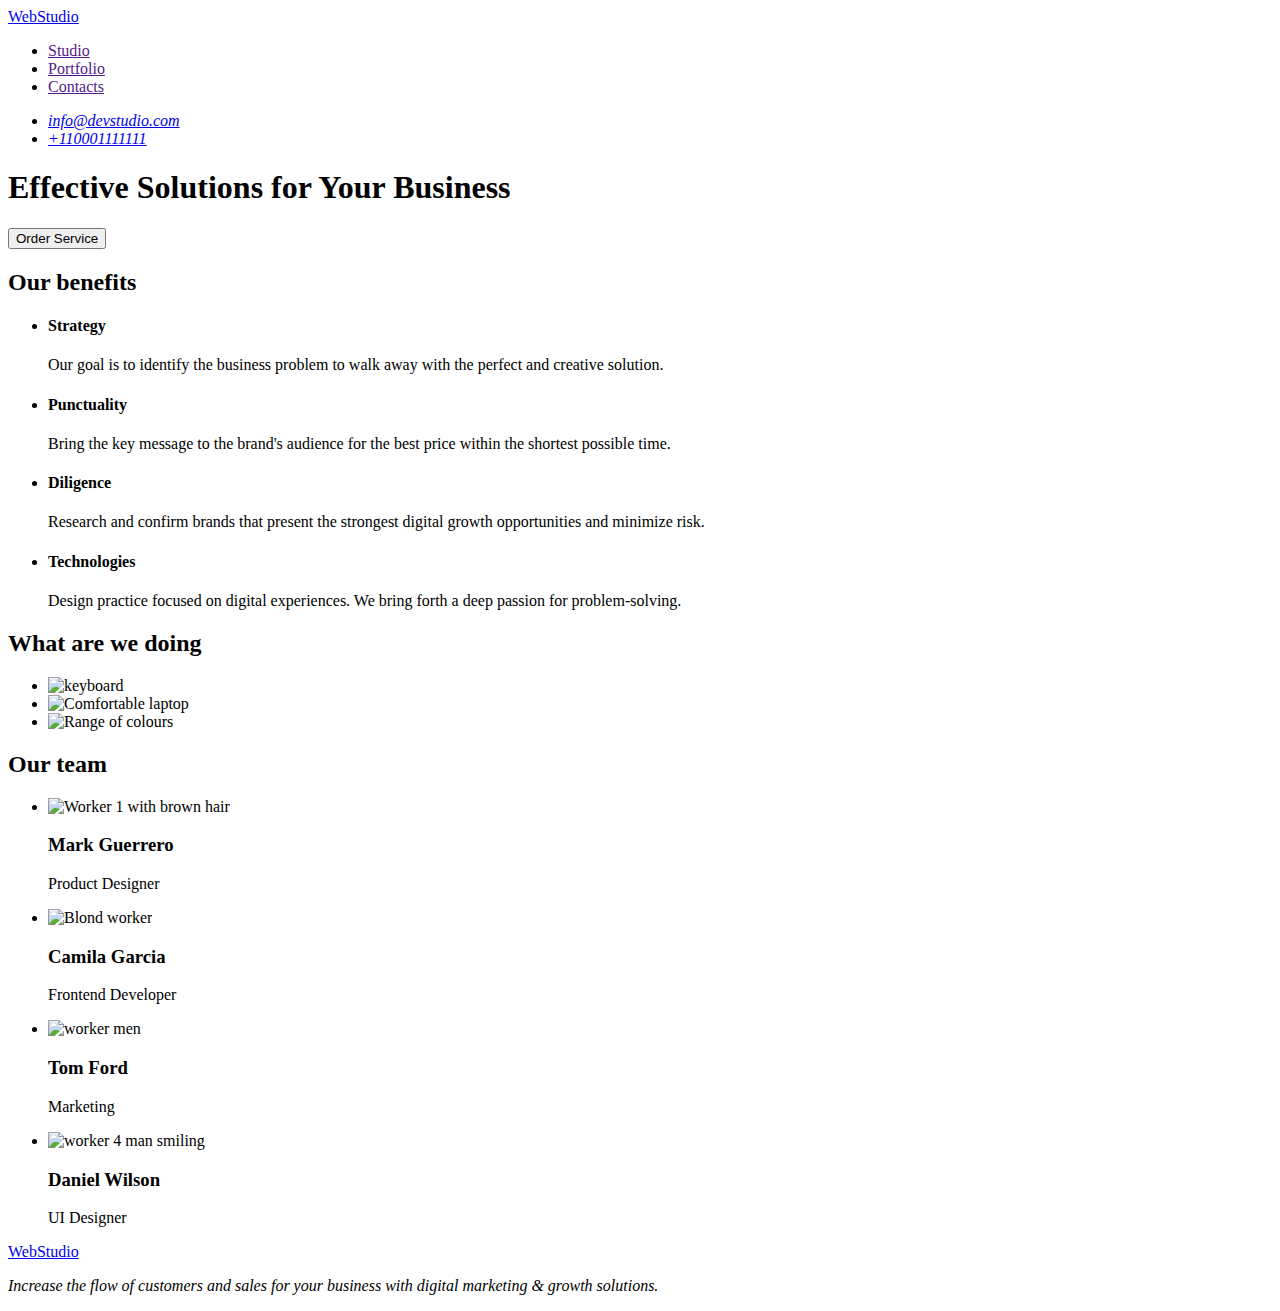
==== index.html @ c7a53193 "1" ====
<!DOCTYPE html>
<html lang="en">
<head>
    <meta charset="UTF-8">
    <meta http-equiv="X-UA-Compatible" content="IE=edge">
    <meta name="viewport" content="width=device-width, initial-scale=1.0">
    <title>Studio</title>
</head>
<body>
    <header>
        <nav>
            <a
            href="./index.html">WebStudio</a>
            <ul>
                <li>
                    <a 
                    href="">Studio</a>
                </li>
                <li>
                    <a 
                    href="">Portfolio</a>
                </li>
                <li>
                    <a 
                    href="">Contacts</a>
                </li>
            </ul>    
        </nav>
        <address>
            <ul>
            <li>
                <a 
                href="mailto:info@devstudio.com"target="_blank">info@devstudio.com
                 </a>
            </li>
            <li>
                <a
            href="tel:+110001111111">+110001111111</a></li>
            </ul>
        </address>
    </header>
    <main>
        <h1>Effective Solutions for Your Business</h1>
        <button type="button">Order Service</button>
        <section>
            <h2>Our benefits</h2>
            <ul>
                <li>
                    <h4>Strategy</h4>
                    <p>
                        Our goal is to identify the business problem to walk away with the perfect and creative solution.
                    </p>
                </li>
                <li>
                    <h4>Punctuality</h4>
                    <p>
                        Bring the key message to the brand's audience for the best price within the shortest possible time.
                    </p>
                </li>
                <li>
                    <h4>Diligence</h4>
                    <p>
                        Research and confirm brands that present the strongest digital growth opportunities and minimize risk.
                    </p>
                </li>
                <li>
                    <h4>Technologies</h4>
                </li>
                <p>
                    Design practice focused on digital experiences. We bring forth a deep passion for problem-solving.
                </p>
            </ul>
        </section>
        <section>
            <h2>What are we doing</h2>
            <ul>
                <li>
                    <img src="./images/work 1.jpg" 
                    alt="keyboard"
                    width="360">
                </li>
                <li>
                    <img src="./images/work 2.jpg"
                    alt="Comfortable laptop"
                    width="360">
                </li>
                <li>
                    <img src="./images/work 3.jpg"
                    alt="Range of colours"
                    width="360">
                </li>
            </ul>
        </section>
        <section>
            <h2>Our team</h2>
            <ul>
                <li>
                    <img src="./images/worker 1.jpg"
                    alt="Worker 1 with brown hair"
                    width="264">
                    <h3>Mark Guerrero</h3>
                    <p>Product Designer</p>
                </li>
                <li>
                    <img src="./images/worker 2.jpg"
                    alt="Blond worker"
                    width="264">
                    <h3>Camila Garcia</h3>
                    <p>Frontend Developer</p>
                </li>
                <li>
                    <img src="./images/worker 3.jpg"
                    alt="worker men"
                    width="264">
                    <h3>Tom Ford</h3>
                    <p>Marketing</p>
                </li>
                <li>
                    <img src="./images/worker 4.jpg"
                    alt="worker 4 man smiling"
                    width="264">
                    <h3>Daniel Wilson</h3>
                    <p>UI Designer</p>
                </li>
            </ul>
        </section>
    </main>
    <footer>
        <a
        href="./index.html">WebStudio</a> 
        <address>
            <p>
                Increase the flow of customers and sales for your business with digital marketing & growth solutions.
            </p>
    </footer>
</body>
</html>
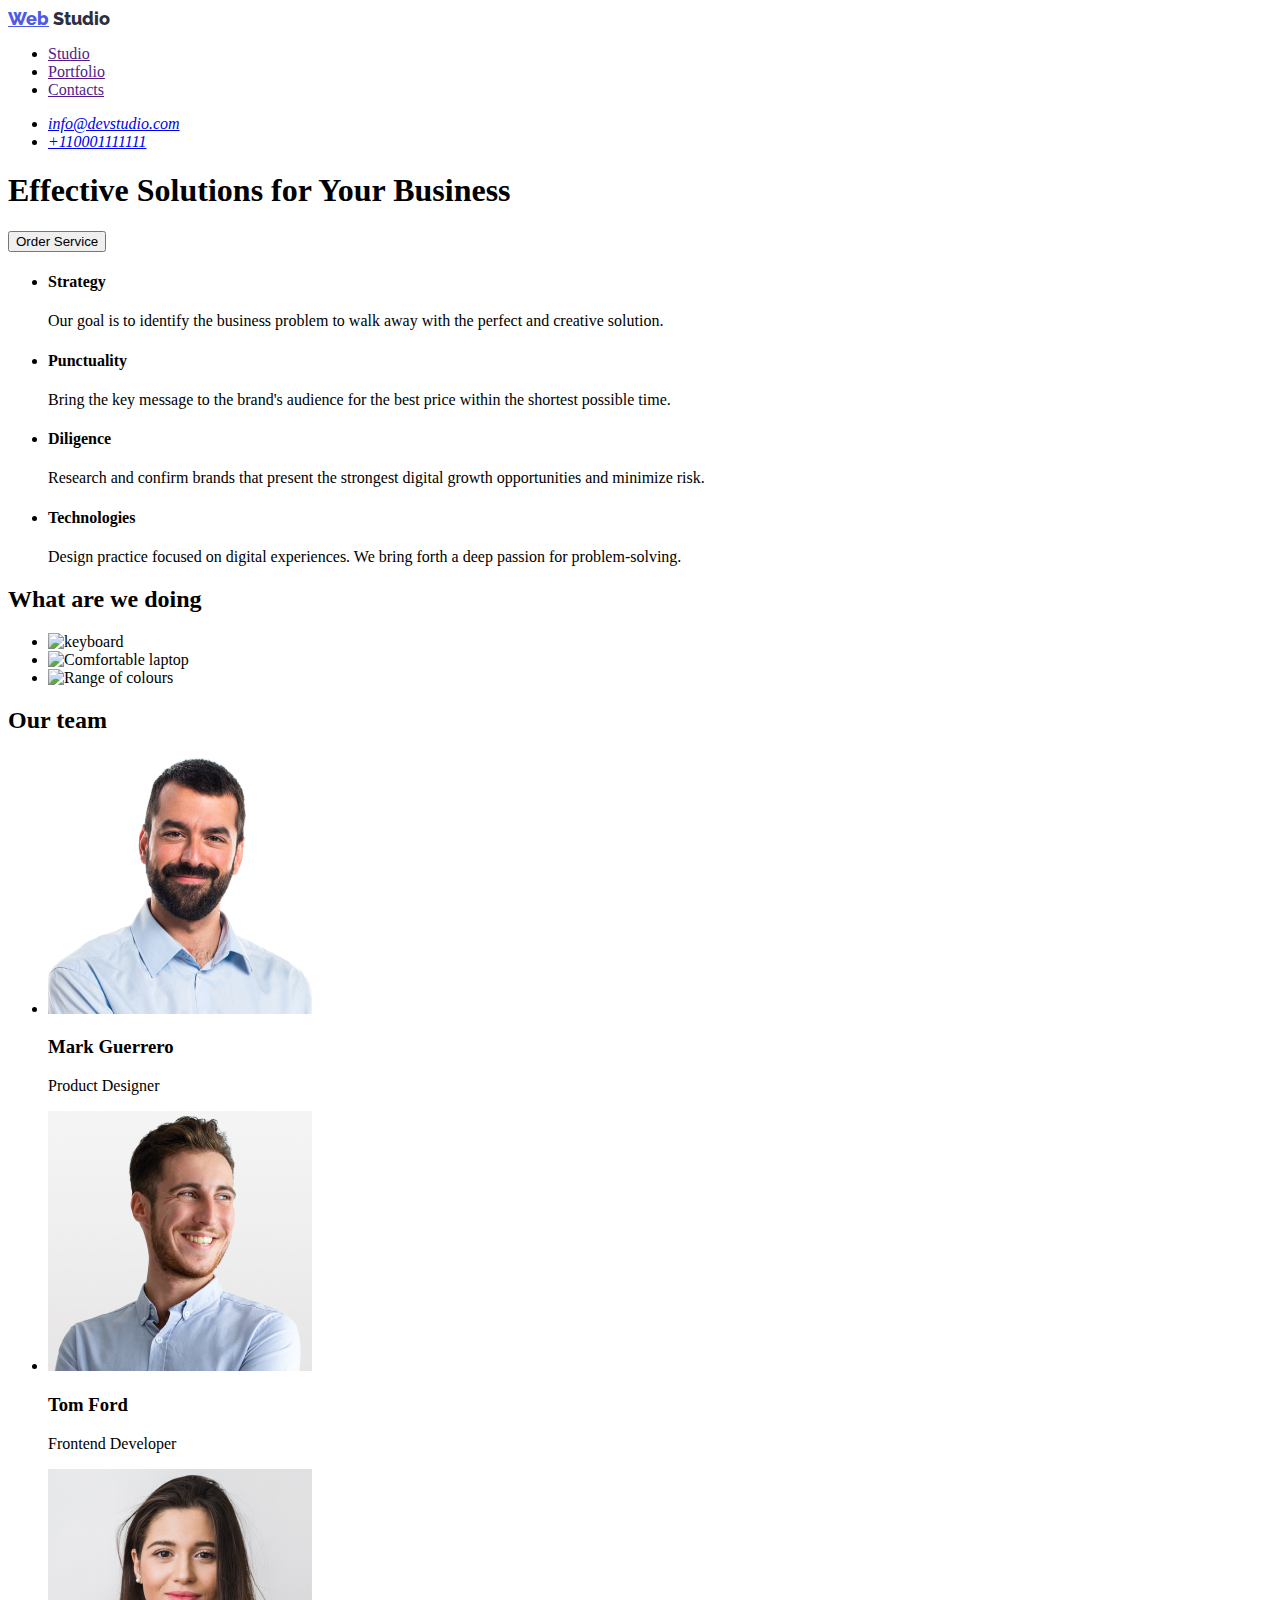
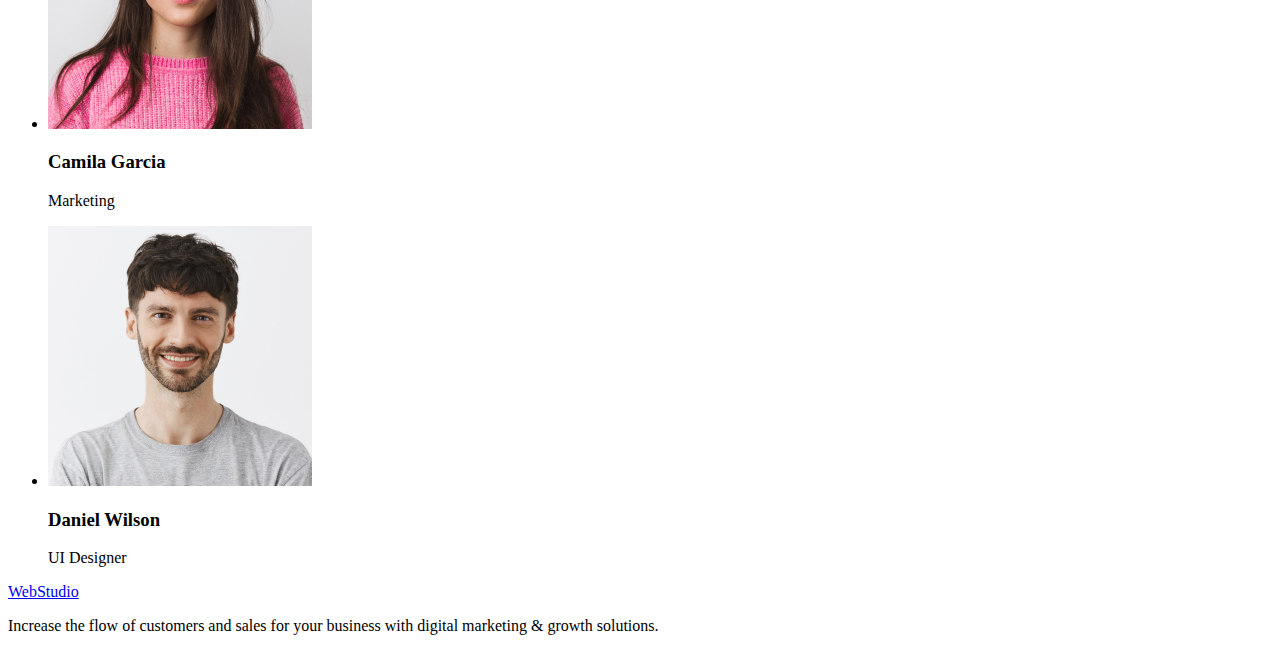
==== commit 882945c5: "classes" ====
--- a/index.html
+++ b/index.html
@@ -2,78 +2,84 @@
 <html lang="en">
 <head>
     <meta charset="UTF-8">
+    <link rel="preconnect" href="https://fonts.googleapis.com">
+    <link rel="preconnect" href="https://fonts.gstatic.com" crossorigin>
+    <link href="https://fonts.googleapis.com/css2?family=Raleway:wght@800&family=Roboto:wght@400;500;700;900&display=swap" rel="stylesheet">
     <meta http-equiv="X-UA-Compatible" content="IE=edge">
     <meta name="viewport" content="width=device-width, initial-scale=1.0">
     <title>Studio</title>
+    <link rel="stylesheet" href="./css/styles.css" />
 </head>
 <body>
-    <header>
-        <nav>
-            <a
-            href="./index.html">WebStudio</a>
-            <ul>
-                <li>
+    <header class="header">
+        <nav class="header-nav">
+            <a class="logo-web"
+            href="./index.html">Web</a>
+            <span class="logo-studio"> Studio </span>
+            <ul class="list">
+                <li class="nav-list">
                     <a 
                     href="">Studio</a>
                 </li>
-                <li>
+                <li class="nav-list">
                     <a 
                     href="">Portfolio</a>
                 </li>
-                <li>
+                <li class="nav-list">
                     <a 
                     href="">Contacts</a>
                 </li>
             </ul>    
         </nav>
-        <address>
-            <ul>
-            <li>
+        <address class="header-contacts">
+            <ul class="header-contact-list">
+            <li class="adress-list">
                 <a 
                 href="mailto:info@devstudio.com"target="_blank">info@devstudio.com
                  </a>
             </li>
-            <li>
+            <li class="adress-list">
                 <a
             href="tel:+110001111111">+110001111111</a></li>
             </ul>
         </address>
     </header>
-    <main>
-        <h1>Effective Solutions for Your Business</h1>
-        <button type="button">Order Service</button>
-        <section>
-            <h2>Our benefits</h2>
+    <main class="main">
+        <h1 class="title">Effective Solutions for Your Business</h1>
+        <button type="button" class="button-studio">Order Service</button>
+        <!-- Our benefits section -->
+        <section class="benefits-section">
             <ul>
                 <li>
-                    <h4>Strategy</h4>
-                    <p>
+                    <h4 class="features">Strategy</h4>
+                    <p class="about-features">
                         Our goal is to identify the business problem to walk away with the perfect and creative solution.
                     </p>
                 </li>
                 <li>
-                    <h4>Punctuality</h4>
-                    <p>
+                    <h4 class="features">Punctuality</h4>
+                    <p class="about-features">
                         Bring the key message to the brand's audience for the best price within the shortest possible time.
                     </p>
                 </li>
                 <li>
-                    <h4>Diligence</h4>
-                    <p>
+                    <h4 class="features">Diligence</h4>
+                    <p class="about-features">
                         Research and confirm brands that present the strongest digital growth opportunities and minimize risk.
                     </p>
                 </li>
                 <li>
-                    <h4>Technologies</h4>
+                    <h4 class="features">Technologies</h4>
                 </li>
-                <p>
+                    <p class="about-features"> 
                     Design practice focused on digital experiences. We bring forth a deep passion for problem-solving.
                 </p>
             </ul>
-        </section>
-        <section>
-            <h2>What are we doing</h2>
-            <ul>
+        </section >
+        <!--What are we doing section -->
+        <section class="work-section">
+            <h2 class="work-title">What are we doing</h2>
+            <ul class="images">
                 <li>
                     <img src="./images/work 1.jpg" 
                     alt="keyboard"
@@ -91,45 +97,45 @@
                 </li>
             </ul>
         </section>
-        <section>
-            <h2>Our team</h2>
-            <ul>
+        <!-- Our team sectiom-->
+        <section class="team-section">
+            <h2 class="team-title">Our team</h2>
+            <ul class="images">
                 <li>
-                    <img src="./images/worker 1.jpg"
+                    <img src="./images/mark.jpg"
                     alt="Worker 1 with brown hair"
                     width="264">
-                    <h3>Mark Guerrero</h3>
-                    <p>Product Designer</p>
+                    <h3 class="names">Mark Guerrero</h3>
+                    <p class="position">Product Designer</p>
                 </li>
                 <li>
-                    <img src="./images/worker 2.jpg"
+                    <img src="./images/Tom.jpg"
                     alt="Blond worker"
                     width="264">
-                    <h3>Camila Garcia</h3>
-                    <p>Frontend Developer</p>
+                    <h3 class="names">Tom Ford</h3>
+                    <p class="position">Frontend Developer</p>
                 </li>
                 <li>
-                    <img src="./images/worker 3.jpg"
-                    alt="worker men"
+                    <img src="./images/camila.jpg"
+                    alt="worker women"
                     width="264">
-                    <h3>Tom Ford</h3>
-                    <p>Marketing</p>
+                    <h3 class="names">Camila Garcia</h3>
+                    <p class="position">Marketing</p>
                 </li>
                 <li>
-                    <img src="./images/worker 4.jpg"
+                    <img src="./images/daniel.jpg"
                     alt="worker 4 man smiling"
                     width="264">
-                    <h3>Daniel Wilson</h3>
-                    <p>UI Designer</p>
+                    <h3 class="names">Daniel Wilson</h3>
+                    <p class="position">UI Designer</p>
                 </li>
             </ul>
         </section>
     </main>
-    <footer>
-        <a
+    <footer class="footer">
+        <a class="logo"
         href="./index.html">WebStudio</a> 
-        <address>
-            <p>
+            <p class="citation">
                 Increase the flow of customers and sales for your business with digital marketing & growth solutions.
             </p>
     </footer>
--- a/css/styles.css
+++ b/css/styles.css
@@ -0,0 +1,54 @@
+/* Common styles */
+
+/* Header styles */
+.header {
+}
+.header-nav {
+}
+.logo-web {
+    color: #4D5AE5;
+    font-family: 'Raleway';
+    font-style: normal;
+    font-weight: 800;
+    font-size: 18px;
+    line-height: 21px;
+}
+.logo-studio {
+    color: #2E2F42;
+    font-family: 'Raleway';
+    font-style: normal;
+    font-weight: 800;
+    font-size: 18px;
+    line-height: 21px;
+}
+
+ 
+/* Main styles */
+.main {
+}
+.title {
+}
+.button-studio {
+}
+.benefits-section {
+}
+.features {
+}
+.about-features {
+}
+.work-section {
+}
+.work-title {
+}
+.images {
+}
+.team-section {
+}
+.team-title {
+}
+.names {
+}
+.position {
+}
+
+/* Footer styles */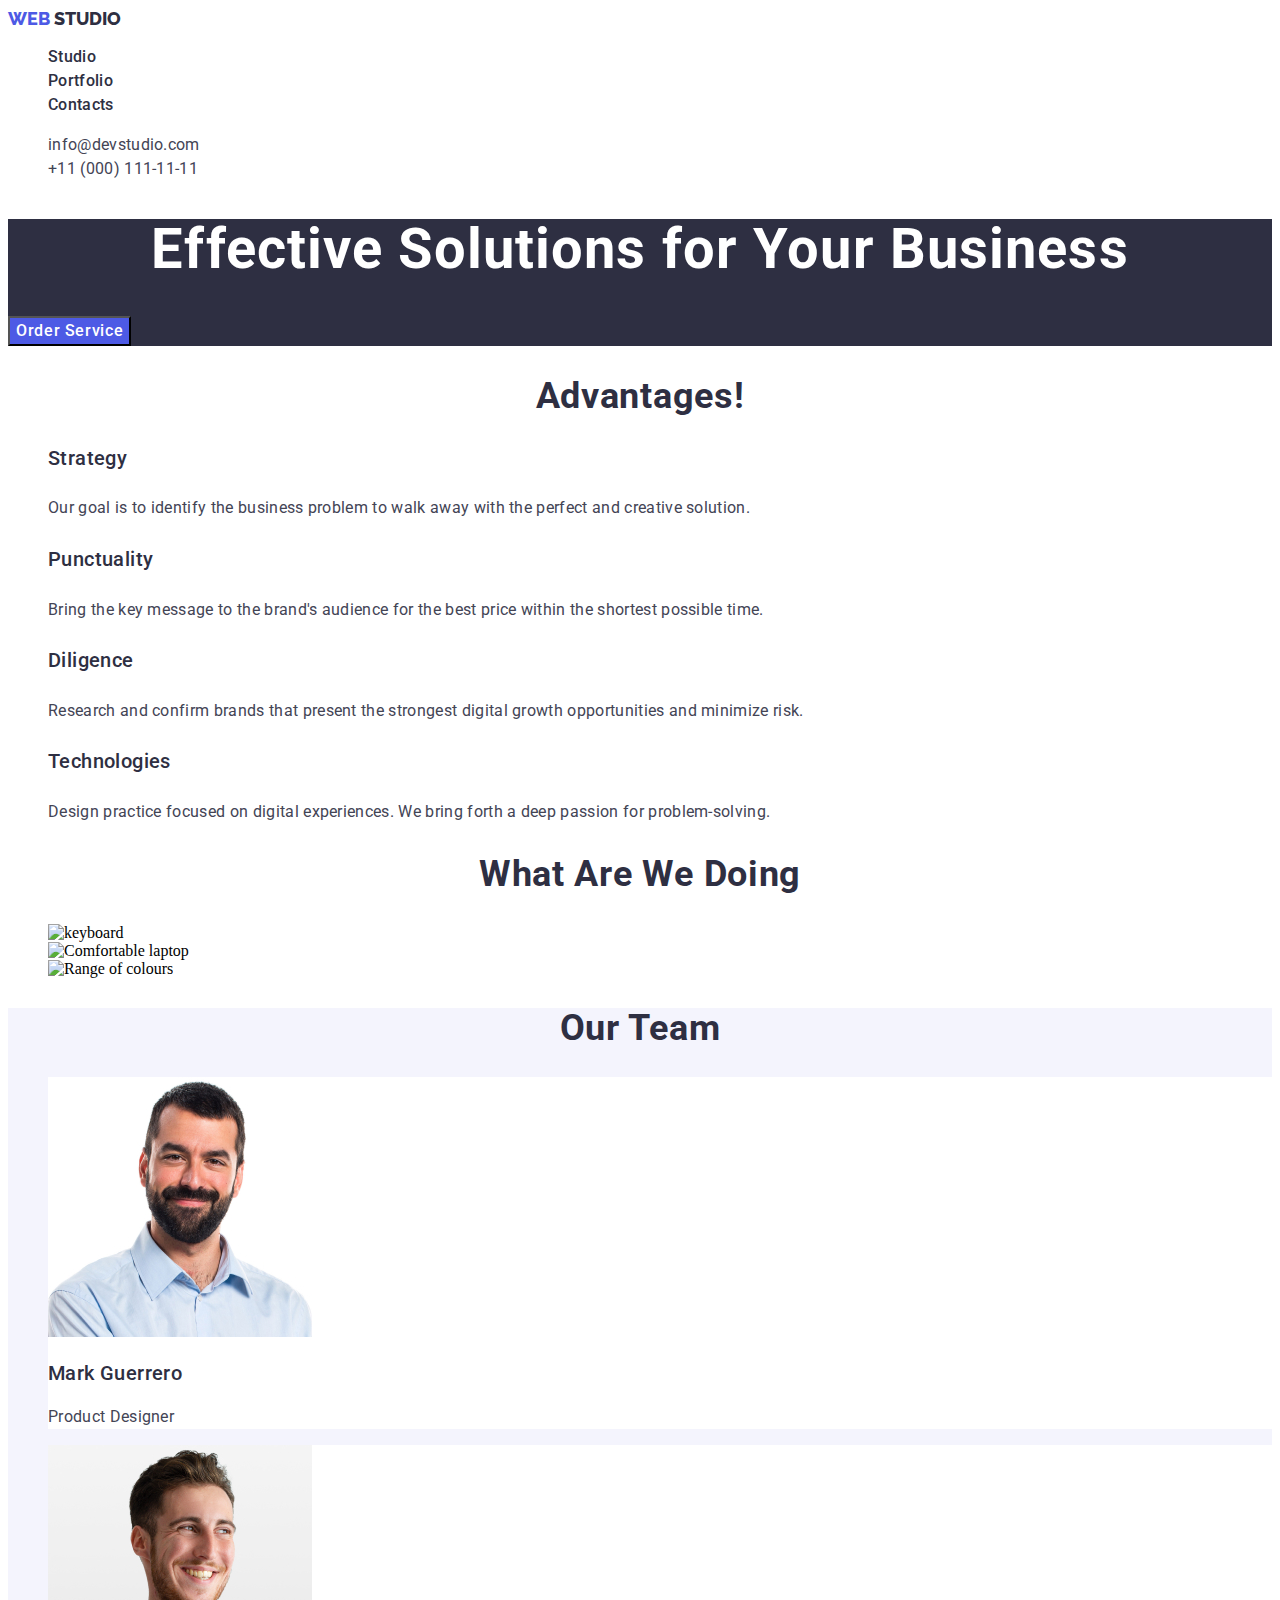
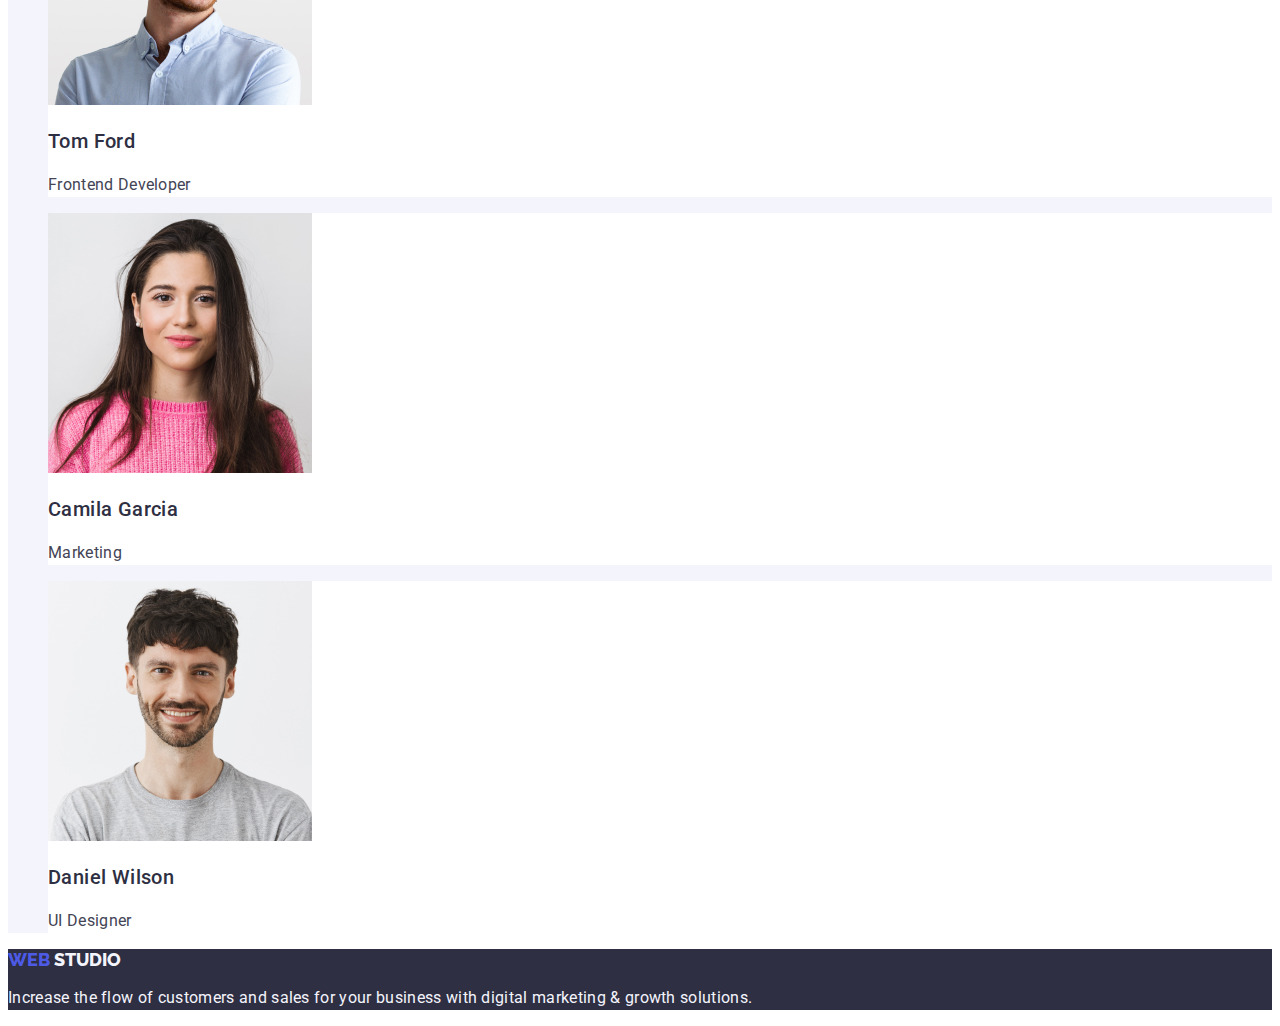
==== commit f650a1ed: "16.06 15:09" ====
--- a/index.html
+++ b/index.html
@@ -17,58 +17,61 @@
             href="./index.html">Web</a>
             <span class="logo-studio"> Studio </span>
             <ul class="list">
-                <li class="nav-list">
-                    <a 
+                <li>
+                    <a class="nav-list"
                     href="">Studio</a>
                 </li>
-                <li class="nav-list">
-                    <a 
+                <li >
+                    <a class="nav-list"
                     href="">Portfolio</a>
                 </li>
-                <li class="nav-list">
-                    <a 
+                <li>
+                    <a class="nav-list"
                     href="">Contacts</a>
                 </li>
             </ul>    
         </nav>
         <address class="header-contacts">
-            <ul class="header-contact-list">
-            <li class="adress-list">
-                <a 
+            <ul class="list">
+            <li>
+                <a class="adress-list"
                 href="mailto:info@devstudio.com"target="_blank">info@devstudio.com
                  </a>
             </li>
-            <li class="adress-list">
-                <a
-            href="tel:+110001111111">+110001111111</a></li>
+            <li>
+                <a class="adress-list"
+            href="tel:+11 (000) 111-11-11">+11 (000) 111-11-11</a></li>
             </ul>
         </address>
     </header>
     <main class="main">
+        <section class="title-section">
         <h1 class="title">Effective Solutions for Your Business</h1>
         <button type="button" class="button-studio">Order Service</button>
+        </section>
         <!-- Our benefits section -->
         <section class="benefits-section">
-            <ul>
-                <li>
+            <h2>Advantages!</h2>
+            <ul class="list">
+                <li class="benefits-list">
                     <h4 class="features">Strategy</h4>
                     <p class="about-features">
                         Our goal is to identify the business problem to walk away with the perfect and creative solution.
                     </p>
-                </li>
+                </li class="benefits-list">
                 <li>
                     <h4 class="features">Punctuality</h4>
                     <p class="about-features">
                         Bring the key message to the brand's audience for the best price within the shortest possible time.
                     </p>
                 </li>
-                <li>
+                <li class="benefits-list">
                     <h4 class="features">Diligence</h4>
                     <p class="about-features">
                         Research and confirm brands that present the strongest digital growth opportunities and minimize risk.
                     </p>
                 </li>
-                <li>
+                <li class="benefits-list">
                     <h4 class="features">Technologies</h4>
                 </li>
                     <p class="about-features"> 
@@ -79,18 +82,18 @@
         <!--What are we doing section -->
         <section class="work-section">
             <h2 class="work-title">What are we doing</h2>
-            <ul class="images">
-                <li>
+            <ul class="list">
+                <li class="work-list">
                     <img src="./images/work 1.jpg" 
                     alt="keyboard"
                     width="360">
                 </li>
-                <li>
+                <li class="work-list">
                     <img src="./images/work 2.jpg"
                     alt="Comfortable laptop"
                     width="360">
                 </li>
-                <li>
+                <li class="work-list">
                     <img src="./images/work 3.jpg"
                     alt="Range of colours"
                     width="360">
@@ -100,29 +103,29 @@
         <!-- Our team sectiom-->
         <section class="team-section">
             <h2 class="team-title">Our team</h2>
-            <ul class="images">
-                <li>
+            <ul class="list">
+                <li class="team-list">
                     <img src="./images/mark.jpg"
                     alt="Worker 1 with brown hair"
                     width="264">
                     <h3 class="names">Mark Guerrero</h3>
                     <p class="position">Product Designer</p>
                 </li>
-                <li>
+                <li  class="team-list">
                     <img src="./images/Tom.jpg"
                     alt="Blond worker"
                     width="264">
                     <h3 class="names">Tom Ford</h3>
                     <p class="position">Frontend Developer</p>
                 </li>
-                <li>
+                <li  class="team-list">
                     <img src="./images/camila.jpg"
                     alt="worker women"
                     width="264">
                     <h3 class="names">Camila Garcia</h3>
                     <p class="position">Marketing</p>
                 </li>
-                <li>
+                <li  class="team-list">
                     <img src="./images/daniel.jpg"
                     alt="worker 4 man smiling"
                     width="264">
@@ -133,8 +136,9 @@
         </section>
     </main>
     <footer class="footer">
-        <a class="logo"
-        href="./index.html">WebStudio</a> 
+        <a class="logo-footer-web"
+            href="./index.html">Web</a>
+            <span class="logo-footer-studio">Studio</span>
             <p class="citation">
                 Increase the flow of customers and sales for your business with digital marketing & growth solutions.
             </p>
--- a/css/styles.css
+++ b/css/styles.css
@@ -1,8 +1,22 @@
 /* Common styles */
+body {
+    background: #FFFFFF;
+}
+a{
+    text-decoration: none;
+}
+h2 {
+    color: #2E2F42;
+    font-family: 'Roboto';
+    font-style: normal;
+    font-weight: 700;
+    font-size: 36px;
+    line-height: 40px;
+    text-align: center;
+    letter-spacing: 0.02em;
+    text-transform: capitalize;}
+/* Header styles */
 
-/* Header styles */
-.header {
-}
 .header-nav {
 }
 .logo-web {
@@ -12,6 +26,8 @@
     font-weight: 800;
     font-size: 18px;
     line-height: 21px;
+    text-decoration: none;
+    text-transform:uppercase
 }
 .logo-studio {
     color: #2E2F42;
@@ -20,35 +36,159 @@
     font-weight: 800;
     font-size: 18px;
     line-height: 21px;
+    text-transform:uppercase
+}
+.list {
+    list-style-type: none;
+    
+}
+.nav-list {
+    color: #2E2F42;
+    font-family: 'Roboto';
+    font-style: normal;
+    font-weight: 500;
+    font-size: 16px;
+    line-height: 24px;
+    letter-spacing: 0.02em;
+
+    
+}
+.adress-list {
+    color: #434455;
+    font-family: 'Roboto';
+    font-style: normal;
+    font-weight: 400;
+    font-size: 16px;
+    line-height: 24px;
+    letter-spacing: 0.02em;
 }
 
  
 /* Main styles */
 .main {
 }
+.title-section{
+background-color: #2E2F42;
+}
 .title {
+    color: #FFFFFF;
+    font-family: 'Roboto';
+    font-style: normal;
+    text-align: center;
+    font-weight: 700;
+    font-size: 56px;
+    line-height: 60px;
+    letter-spacing: 0.02em;
+    
 }
 .button-studio {
+    color: #FFFFFF;
+    background-color: #4D5AE5;
+    font-family: 'Roboto';
+    font-style: normal;
+    font-weight: 500;
+    font-size: 16px;
+    line-height: 24px;
+    display: flex;
+    align-items: center;
+    letter-spacing: 0.04em;
 }
 .benefits-section {
+    font-family: 'Roboto';
+    
+}
+.benefits-list {
 }
 .features {
+    color: #2E2F42;
+    font-style: normal;
+    font-weight: 500;
+    font-size: 20px;
+    line-height: 24px;
+    letter-spacing: 0.02em;
 }
 .about-features {
+    color: #434455;
+    font-style: normal;
+    font-weight: 400;
+    font-size: 16px;
+    line-height: 24px;
+    letter-spacing: 0.02em; 
+
+
 }
 .work-section {
 }
 .work-title {
 }
+.work-list {
+}
+.team-section {
+    background-color: #F4F4FD;
+}
+.team-list {
+    background-color: #FFFFFF;
+}
 .images {
 }
-.team-section {
-}
-.team-title {
-}
 .names {
+    color: #2E2F42;
+    font-family: 'Roboto';
+    font-style: normal;
+    font-weight: 500;
+    font-size: 20px;
+    line-height: 24px;
+    letter-spacing: 0.02em; 
 }
 .position {
+    color: #434455;
+    font-family: 'Roboto';
+    font-style: normal;
+    font-weight: 400;
+    font-size: 16px;
+    line-height: 24px;
+    letter-spacing: 0.02em;
 }
 
-/* Footer styles */+/* Footer styles */
+.footer {
+    background-color: #2E2F42;
+}
+.logo-footer-web {
+    color: #4D5AE5;
+    font-family: 'Raleway';
+    font-style: normal;
+    font-weight: 800;
+    font-size: 18px;
+    line-height: 21px;
+    text-decoration: none;
+    text-transform:uppercase
+}
+.logo-footer-studio {
+    color:#F4F4FD;
+    font-family: 'Raleway';
+    font-style: normal;
+    font-weight: 800;
+    font-size: 18px;
+    line-height: 21px;
+    text-transform:uppercase}
+
+.citation {
+    color: #F4F4FD;
+    font-family: 'Roboto';
+    font-style: normal;
+    font-weight: 400;
+    font-size: 16px;
+    line-height: 24px;
+    letter-spacing: 0.02em;
+}
+
+.all-button {
+    color: #FFFFFF;
+    background-color: #404BBF;
+    font-family: 'Roboto';
+    font-style: normal;
+    font-weight: 500;
+    font-size: 16px;
+    line-height: 24px;
+}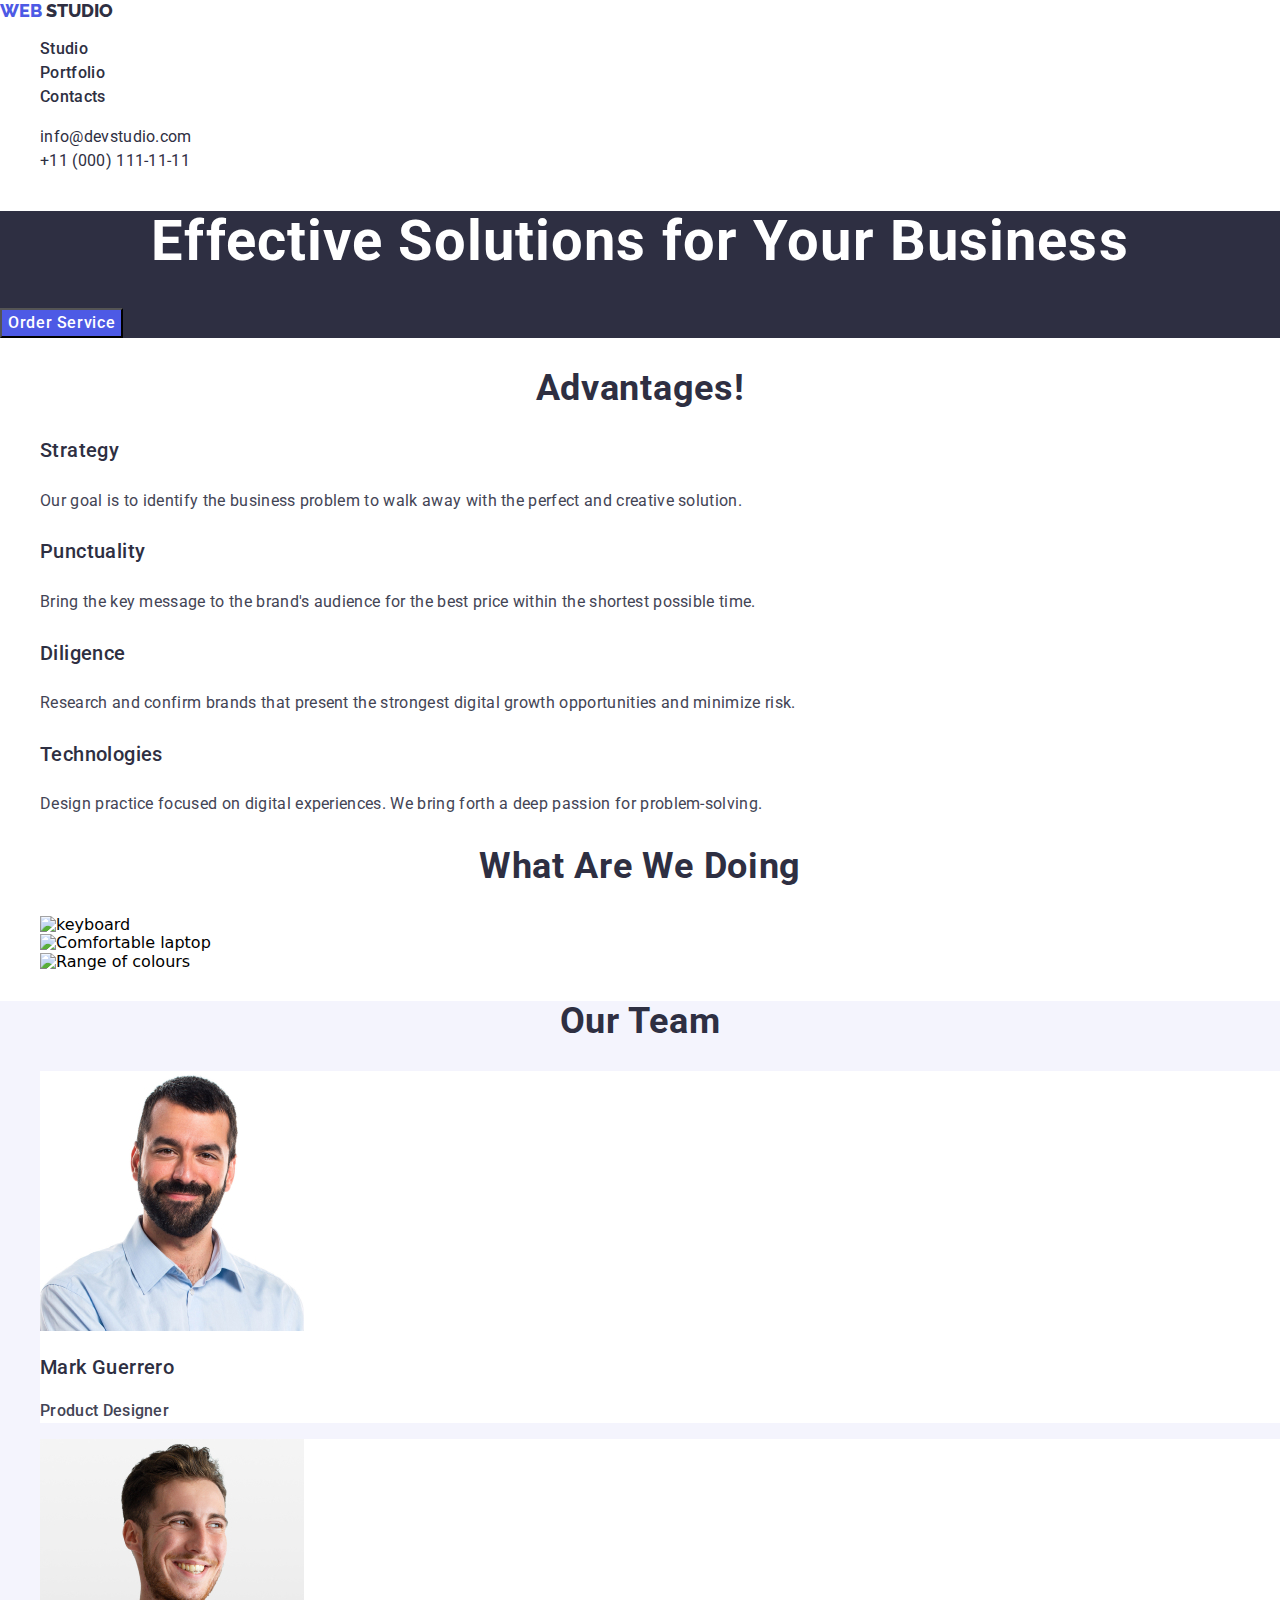
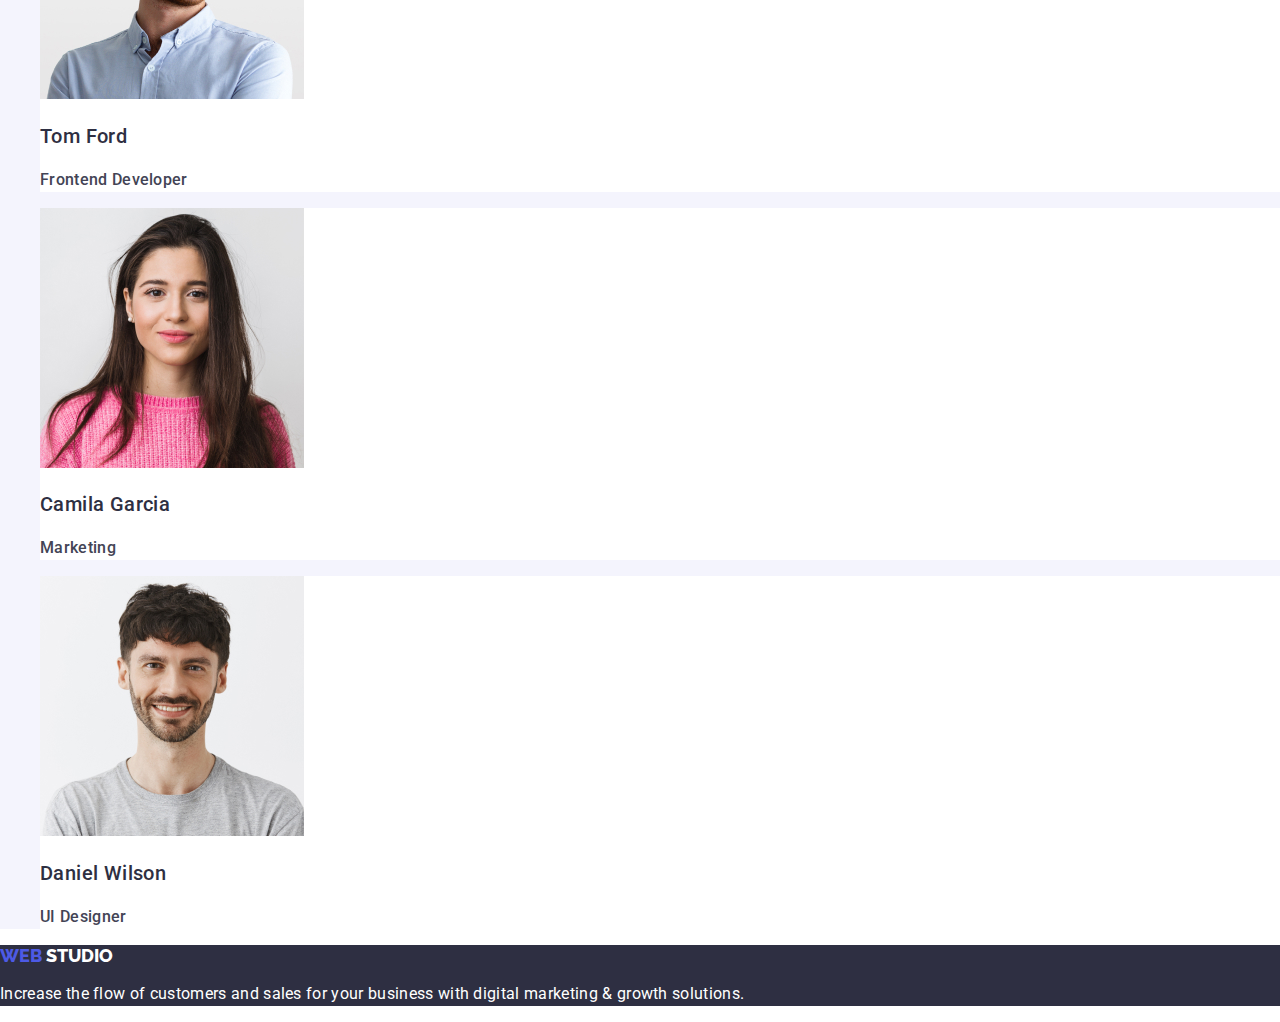
==== commit 2e00e5f3: "3" ====
--- a/index.html
+++ b/index.html
@@ -8,22 +8,23 @@
     <meta http-equiv="X-UA-Compatible" content="IE=edge">
     <meta name="viewport" content="width=device-width, initial-scale=1.0">
     <title>Studio</title>
+    <link rel="stylesheet" href="https://cdn.jsdelivr.net/npm/modern-normalize@1.1.0/modern-normalize.min.css">
     <link rel="stylesheet" href="./css/styles.css" />
 </head>
 <body>
     <header class="header">
         <nav class="header-nav">
             <a class="logo-web"
-            href="./index.html">Web</a>
-            <span class="logo-studio"> Studio </span>
+            href="./index.html">Web
+            <span class="logo-studio"> Studio </span></a>
             <ul class="list">
                 <li>
                     <a class="nav-list"
-                    href="">Studio</a>
+                    href="./index.html">Studio</a>
                 </li>
                 <li >
                     <a class="nav-list"
-                    href="">Portfolio</a>
+                    href="./portfolio.html">Portfolio</a>
                 </li>
                 <li>
                     <a class="nav-list"
@@ -137,8 +138,8 @@
     </main>
     <footer class="footer">
         <a class="logo-footer-web"
-            href="./index.html">Web</a>
-            <span class="logo-footer-studio">Studio</span>
+            href="./index.html">Web
+            <span class="logo-footer-studio">Studio</span></a>
             <p class="citation">
                 Increase the flow of customers and sales for your business with digital marketing & growth solutions.
             </p>
--- a/css/styles.css
+++ b/css/styles.css
@@ -1,4 +1,9 @@
 /* Common styles */
+:root {
+    --main-bg-color: #ffffff;
+    --main-text-color: #2e2f42;
+    --second-text-color: #434455;
+}
 body {
     background: #FFFFFF;
 }
@@ -6,15 +11,16 @@
     text-decoration: none;
 }
 h2 {
-    color: #2E2F42;
-    font-family: 'Roboto';
+    color: var(--main-text-color);
+    font-family: 'Roboto',sans-serif;
     font-style: normal;
     font-weight: 700;
     font-size: 36px;
     line-height: 40px;
     text-align: center;
     letter-spacing: 0.02em;
-    text-transform: capitalize;}
+    text-transform: capitalize;
+}
 /* Header styles */
 
 .header-nav {
@@ -30,7 +36,7 @@
     text-transform:uppercase
 }
 .logo-studio {
-    color: #2E2F42;
+    color: var(--main-text-color);
     font-family: 'Raleway';
     font-style: normal;
     font-weight: 800;
@@ -43,36 +49,40 @@
     
 }
 .nav-list {
-    color: #2E2F42;
+    color: var(--main-text-color);
+    font-family: 'Roboto',sans-serif;
+    font-style: normal;
+    font-weight: 500;
+    font-size: 16px;
+    line-height: 24px;
+    letter-spacing: 0.02em;
+
+    
+}
+.adress-list {
+    color: var(--main-text-color);
     font-family: 'Roboto';
     font-style: normal;
-    font-weight: 500;
-    font-size: 16px;
-    line-height: 24px;
-    letter-spacing: 0.02em;
-
-    
-}
-.adress-list {
-    color: #434455;
-    font-family: 'Roboto';
-    font-style: normal;
-    font-weight: 400;
-    font-size: 16px;
-    line-height: 24px;
-    letter-spacing: 0.02em;
-}
-
- 
+    font-weight: 400;
+    font-size: 16px;
+    line-height: 24px;
+    letter-spacing: 0.02em;
+}
+.adress-list:hover {
+color: #404bbf;
+}
+.adress-list:focus {
+    color: #404bbf;
+    }
 /* Main styles */
 .main {
 }
 .title-section{
-background-color: #2E2F42;
+background-color: var(--main-text-color);
 }
 .title {
-    color: #FFFFFF;
-    font-family: 'Roboto';
+    color: var(--main-bg-color);
+    font-family: 'Roboto',sans-serif;
     font-style: normal;
     text-align: center;
     font-weight: 700;
@@ -82,9 +92,9 @@
     
 }
 .button-studio {
-    color: #FFFFFF;
+    color: var(--main-bg-color);
     background-color: #4D5AE5;
-    font-family: 'Roboto';
+    font-family: 'Roboto',sans-serif;
     font-style: normal;
     font-weight: 500;
     font-size: 16px;
@@ -94,13 +104,13 @@
     letter-spacing: 0.04em;
 }
 .benefits-section {
-    font-family: 'Roboto';
+    font-family: 'Roboto',sans-serif;
     
 }
 .benefits-list {
 }
 .features {
-    color: #2E2F42;
+    color: var(--main-text-color);
     font-style: normal;
     font-weight: 500;
     font-size: 20px;
@@ -108,7 +118,7 @@
     letter-spacing: 0.02em;
 }
 .about-features {
-    color: #434455;
+    color: var(--second-text-color);
     font-style: normal;
     font-weight: 400;
     font-size: 16px;
@@ -117,23 +127,18 @@
 
 
 }
-.work-section {
-}
-.work-title {
-}
-.work-list {
-}
+
 .team-section {
-    background-color: #F4F4FD;
+    background-color:#F4F4FD;;
 }
 .team-list {
-    background-color: #FFFFFF;
+    background-color: var(--main-bg-color);
 }
 .images {
 }
 .names {
-    color: #2E2F42;
-    font-family: 'Roboto';
+    color:var(--main-text-color);
+    font-family: 'Roboto',sans-serif;
     font-style: normal;
     font-weight: 500;
     font-size: 20px;
@@ -141,10 +146,10 @@
     letter-spacing: 0.02em; 
 }
 .position {
-    color: #434455;
-    font-family: 'Roboto';
-    font-style: normal;
-    font-weight: 400;
+    color: var(--second-text-color);
+    font-family: 'Roboto',sans-serif;
+    font-style: normal;
+    font-weight: 500;
     font-size: 16px;
     line-height: 24px;
     letter-spacing: 0.02em;
@@ -152,7 +157,7 @@
 
 /* Footer styles */
 .footer {
-    background-color: #2E2F42;
+    background-color: var(--main-text-color);
 }
 .logo-footer-web {
     color: #4D5AE5;
@@ -165,7 +170,7 @@
     text-transform:uppercase
 }
 .logo-footer-studio {
-    color:#F4F4FD;
+    color:var(--main-bg-color);
     font-family: 'Raleway';
     font-style: normal;
     font-weight: 800;
@@ -174,21 +179,66 @@
     text-transform:uppercase}
 
 .citation {
-    color: #F4F4FD;
+    color: var(--main-bg-color);
+    font-family: 'Roboto',sans-serif;
+    font-style: normal;
+    font-weight: 400;
+    font-size: 16px;
+    line-height: 24px;
+    letter-spacing: 0.02em;
+}
+/* Portfolio styles */
+.nav-list:hover{
+   color: #404bbf;
+}
+.nav-list:focus{
+    color: #404bbf;
+ }
+.button-filtres {
+    color: #4D5AE5;
+    background: var(--main-bg-color);
+    font-family: 'Roboto',sans-serif;
+    font-style: normal;
+    font-weight: 500;
+    font-size: 16px;
+    line-height: 24px;
+    align-items: center;
+    text-align: center;   
+    letter-spacing: 0.04em;
+}
+.button-filtres:hover {
+    background-color: #404BBF;
+    color: var(--main-bg-color);
+}
+.button-filtres:focus {
+    background-color: #404BBF;
+    color: var(--main-bg-color);
+} 
+.title-portfolio {
+    color: var(--main-text-color);
+    font-family: 'Roboto',sans-serif;
+    font-style: normal;
+    font-weight: 700;
+    font-size: 1.5em;
+    line-height: 40px;
+    letter-spacing: 0.02em;
+    text-transform: capitalize;
+}
+.card-title {
+    color: var(--main-text-color);
     font-family: 'Roboto';
     font-style: normal;
-    font-weight: 400;
-    font-size: 16px;
-    line-height: 24px;
-    letter-spacing: 0.02em;
-}
-
-.all-button {
-    color: #FFFFFF;
-    background-color: #404BBF;
+    font-weight: 500;
+    font-size: 20px;
+    line-height: 24px;
+    letter-spacing: 0.02em;
+}
+.card-profit {
+    color:var(--second-text-color);
     font-family: 'Roboto';
     font-style: normal;
-    font-weight: 500;
-    font-size: 16px;
-    line-height: 24px;
-}+    font-weight: 400;
+    font-size: 16px;
+    line-height: 24px;
+    letter-spacing: 0.02em;
+}
